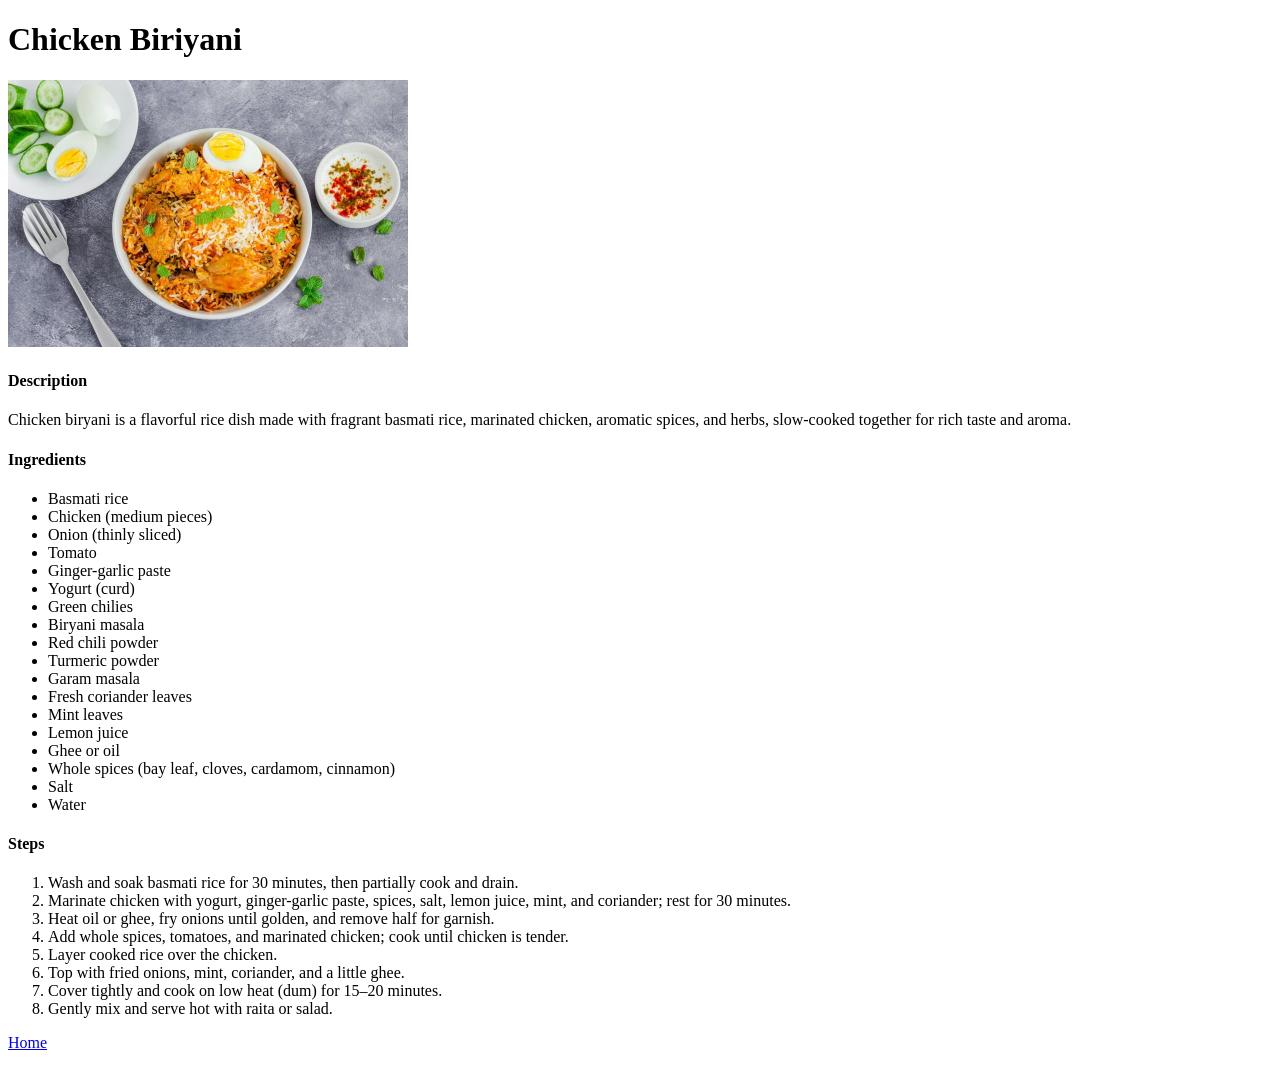
==== recipes/chicken-biriyani.html @ 0f79fd00 "Add lasagna and chicken biryani recipes with ingredients and steps" ====
<!DOCTYPE html>
<html lang="en">
<head>
  <meta charset="UTF-8">
  <meta name="viewport" content="width=device-width, initial-scale=1.0">
  <title>chicken-biriyani</title>
</head>
<body>
  <h1>
    Chicken Biriyani
  </h1>
  <p>
    <img src="../img/chicken-biriyani.jpg" width="400">
  </p>
    <p>
    <h4>Description</h4>
    Chicken biryani is a flavorful rice dish made with fragrant basmati rice, marinated chicken, aromatic spices, and herbs, slow-cooked together for rich taste and aroma.
    <h4>Ingredients</h4>
    <ul>
      <li>Basmati rice</li>
      <li>Chicken (medium pieces)</li>
      <li>Onion (thinly sliced)</li>
      <li>Tomato</li>
      <li>Ginger-garlic paste</li>
      <li>Yogurt (curd)</li>
      <li>Green chilies</li>
      <li>Biryani masala</li>
      <li>Red chili powder</li>
      <li>Turmeric powder</li>
      <li>Garam masala</li>
      <li>Fresh coriander leaves</li>
      <li>Mint leaves</li>
      <li>Lemon juice</li>
      <li>Ghee or oil</li>
      <li>Whole spices (bay leaf, cloves, cardamom, cinnamon)</li>
      <li>Salt</li>
      <li>Water</li>
    </ul>
    <h4>Steps</h4>
    <ol>
      <li>Wash and soak basmati rice for 30 minutes, then partially cook and drain.</li>
      <li>Marinate chicken with yogurt, ginger-garlic paste, spices, salt, lemon juice, mint, and coriander; rest for 30 minutes.</li>
      <li>Heat oil or ghee, fry onions until golden, and remove half for garnish.</li>
      <li>Add whole spices, tomatoes, and marinated chicken; cook until chicken is tender.</li>
      <li>Layer cooked rice over the chicken.</li>
      <li>Top with fried onions, mint, coriander, and a little ghee.</li>
      <li>Cover tightly and cook on low heat (dum) for 15–20 minutes.</li>
      <li>Gently mix and serve hot with raita or salad.</li>
    </ol>
  </p>
  <p>
    <a href="../index.html">Home</a>
  </p>
</body>
</html>
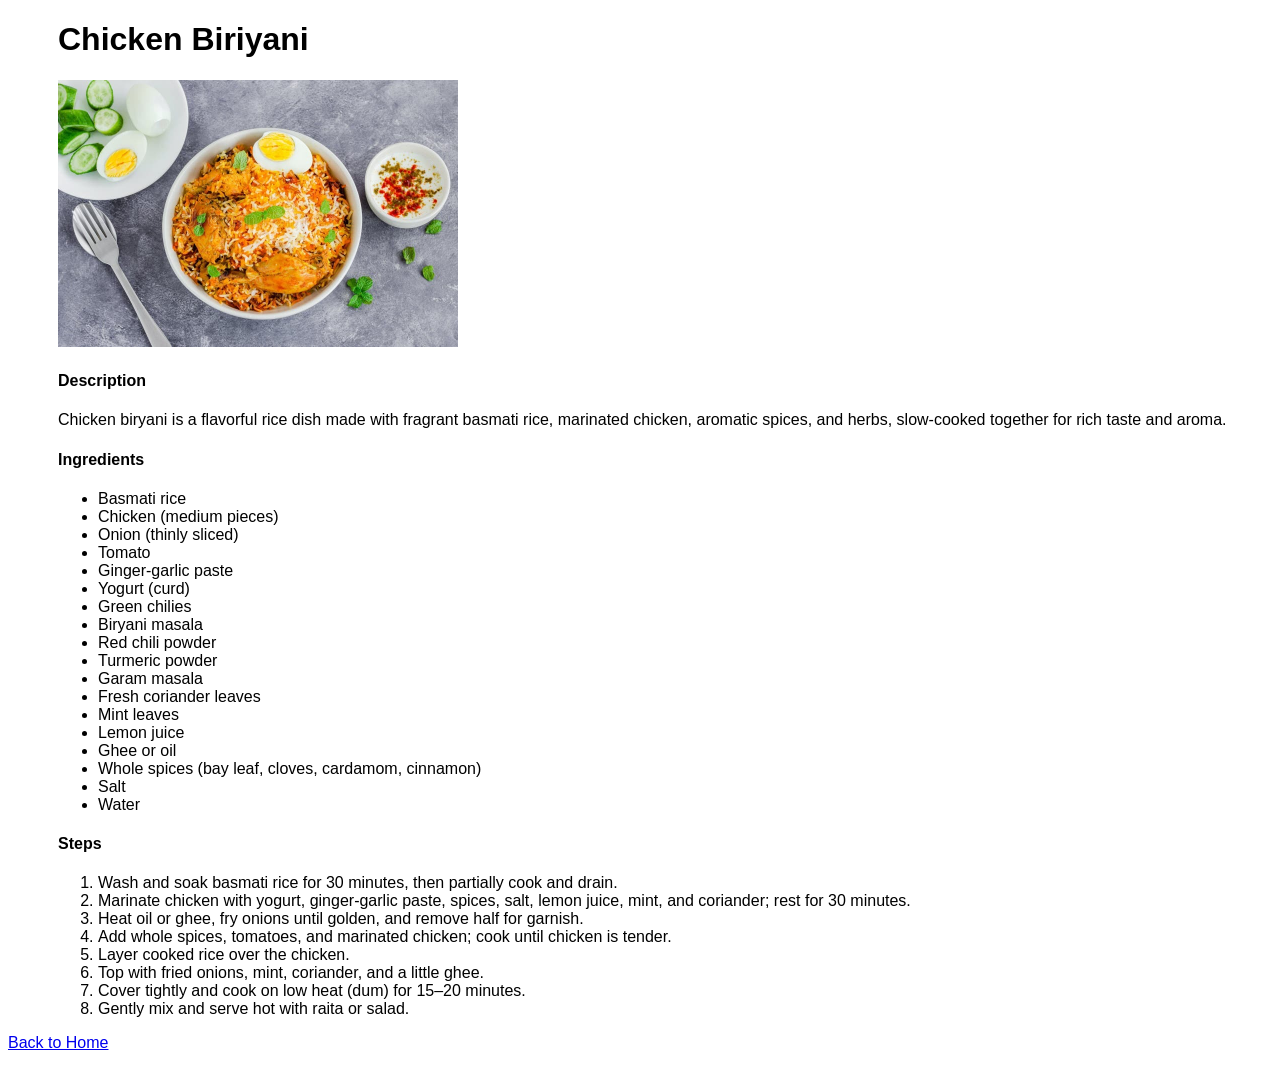
==== commit 77716523: "add stylesheet with font and alignment" ====
--- a/recipes/chicken-biriyani.html
+++ b/recipes/chicken-biriyani.html
@@ -4,52 +4,57 @@
   <meta charset="UTF-8">
   <meta name="viewport" content="width=device-width, initial-scale=1.0">
   <title>chicken-biriyani</title>
+  <link href="../style.css" rel="stylesheet">
 </head>
 <body>
-  <h1>
-    Chicken Biriyani
-  </h1>
-  <p>
-    <img src="../img/chicken-biriyani.jpg" width="400">
-  </p>
+  <div class="top">
+    <h1>
+      Chicken Biriyani
+    </h1>
     <p>
-    <h4>Description</h4>
-    Chicken biryani is a flavorful rice dish made with fragrant basmati rice, marinated chicken, aromatic spices, and herbs, slow-cooked together for rich taste and aroma.
-    <h4>Ingredients</h4>
-    <ul>
-      <li>Basmati rice</li>
-      <li>Chicken (medium pieces)</li>
-      <li>Onion (thinly sliced)</li>
-      <li>Tomato</li>
-      <li>Ginger-garlic paste</li>
-      <li>Yogurt (curd)</li>
-      <li>Green chilies</li>
-      <li>Biryani masala</li>
-      <li>Red chili powder</li>
-      <li>Turmeric powder</li>
-      <li>Garam masala</li>
-      <li>Fresh coriander leaves</li>
-      <li>Mint leaves</li>
-      <li>Lemon juice</li>
-      <li>Ghee or oil</li>
-      <li>Whole spices (bay leaf, cloves, cardamom, cinnamon)</li>
-      <li>Salt</li>
-      <li>Water</li>
-    </ul>
-    <h4>Steps</h4>
-    <ol>
-      <li>Wash and soak basmati rice for 30 minutes, then partially cook and drain.</li>
-      <li>Marinate chicken with yogurt, ginger-garlic paste, spices, salt, lemon juice, mint, and coriander; rest for 30 minutes.</li>
-      <li>Heat oil or ghee, fry onions until golden, and remove half for garnish.</li>
-      <li>Add whole spices, tomatoes, and marinated chicken; cook until chicken is tender.</li>
-      <li>Layer cooked rice over the chicken.</li>
-      <li>Top with fried onions, mint, coriander, and a little ghee.</li>
-      <li>Cover tightly and cook on low heat (dum) for 15–20 minutes.</li>
-      <li>Gently mix and serve hot with raita or salad.</li>
-    </ol>
-  </p>
-  <p>
-    <a href="../index.html">Home</a>
+      <img src="../img/chicken-biriyani.jpg" width="400" alt="image of chicken Biriyani">
+    </p>
+  </div>
+  <div class="content">
+    <p>
+      <h4>Description</h4>
+      Chicken biryani is a flavorful rice dish made with fragrant basmati rice, marinated chicken, aromatic spices, and herbs, slow-cooked together for rich taste and aroma.
+      <h4>Ingredients</h4>
+      <ul>
+        <li>Basmati rice</li>
+        <li>Chicken (medium pieces)</li>
+        <li>Onion (thinly sliced)</li>
+        <li>Tomato</li>
+        <li>Ginger-garlic paste</li>
+        <li>Yogurt (curd)</li>
+        <li>Green chilies</li>
+        <li>Biryani masala</li>
+        <li>Red chili powder</li>
+        <li>Turmeric powder</li>
+        <li>Garam masala</li>
+        <li>Fresh coriander leaves</li>
+        <li>Mint leaves</li>
+        <li>Lemon juice</li>
+        <li>Ghee or oil</li>
+        <li>Whole spices (bay leaf, cloves, cardamom, cinnamon)</li>
+        <li>Salt</li>
+        <li>Water</li>
+      </ul>
+      <h4>Steps</h4>
+      <ol>
+        <li>Wash and soak basmati rice for 30 minutes, then partially cook and drain.</li>
+        <li>Marinate chicken with yogurt, ginger-garlic paste, spices, salt, lemon juice, mint, and coriander; rest for 30 minutes.</li>
+        <li>Heat oil or ghee, fry onions until golden, and remove half for garnish.</li>
+        <li>Add whole spices, tomatoes, and marinated chicken; cook until chicken is tender.</li>
+        <li>Layer cooked rice over the chicken.</li>
+        <li>Top with fried onions, mint, coriander, and a little ghee.</li>
+        <li>Cover tightly and cook on low heat (dum) for 15–20 minutes.</li>
+        <li>Gently mix and serve hot with raita or salad.</li>
+      </ol>
+    </p>
+  </div>
+ <p>
+    <a href="../index.html">Back to Home</a>
   </p>
 </body>
 </html>
--- a/style.css
+++ b/style.css
@@ -0,0 +1,8 @@
+*{
+  font-family: 'Inter', sans-serif;
+  box-sizing: border-box;
+}
+
+.top,.content{
+  margin-left: 50px;
+}
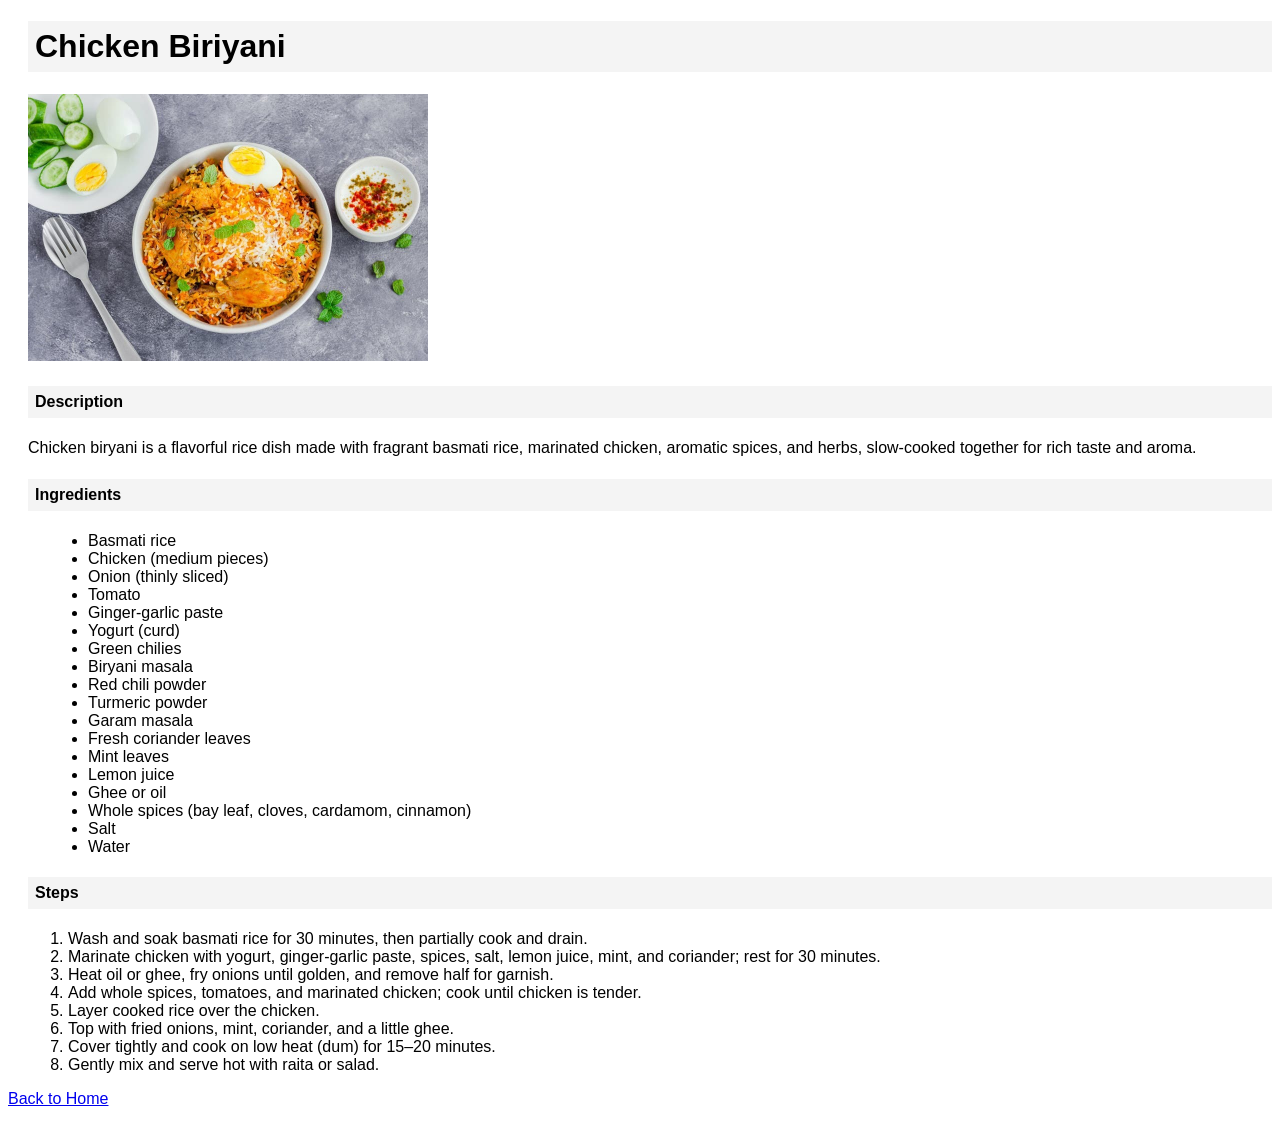
==== commit dfa6dc27: "change stylesheet" ====
--- a/recipes/chicken-biriyani.html
+++ b/recipes/chicken-biriyani.html
@@ -8,7 +8,7 @@
 </head>
 <body>
   <div class="top">
-    <h1>
+    <h1 class="item">
       Chicken Biriyani
     </h1>
     <p>
@@ -17,8 +17,10 @@
   </div>
   <div class="content">
     <p>
-      <h4>Description</h4>
-      Chicken biryani is a flavorful rice dish made with fragrant basmati rice, marinated chicken, aromatic spices, and herbs, slow-cooked together for rich taste and aroma.
+      <div class="description">
+        <h4>Description</h4>
+        Chicken biryani is a flavorful rice dish made with fragrant basmati rice, marinated chicken, aromatic spices, and herbs, slow-cooked together for rich taste and aroma.
+      </div>
       <h4>Ingredients</h4>
       <ul>
         <li>Basmati rice</li>
--- a/style.css
+++ b/style.css
@@ -1,8 +1,28 @@
 *{
-  font-family: 'Inter', sans-serif;
+  font-family: Arial, Helvetica, sans-serif;;
   box-sizing: border-box;
 }
 
-.top,.content{
-  margin-left: 50px;
+.main-title{
+  text-align: center;
+  margin-bottom: 25px;
+}
+
+.recipe-list{
+  list-style: none;
+  display: block;
+  padding: 12px;
+  background: #f0f0f0;
+  color: #333;
+  font-weight: bold;
+  text-decoration: none;
+}
+
+.top,.content,ul{
+  margin-left: 20px;
+}
+
+h4,.item{
+  background-color: #f4f4f4;
+  padding: 7px;
 }
